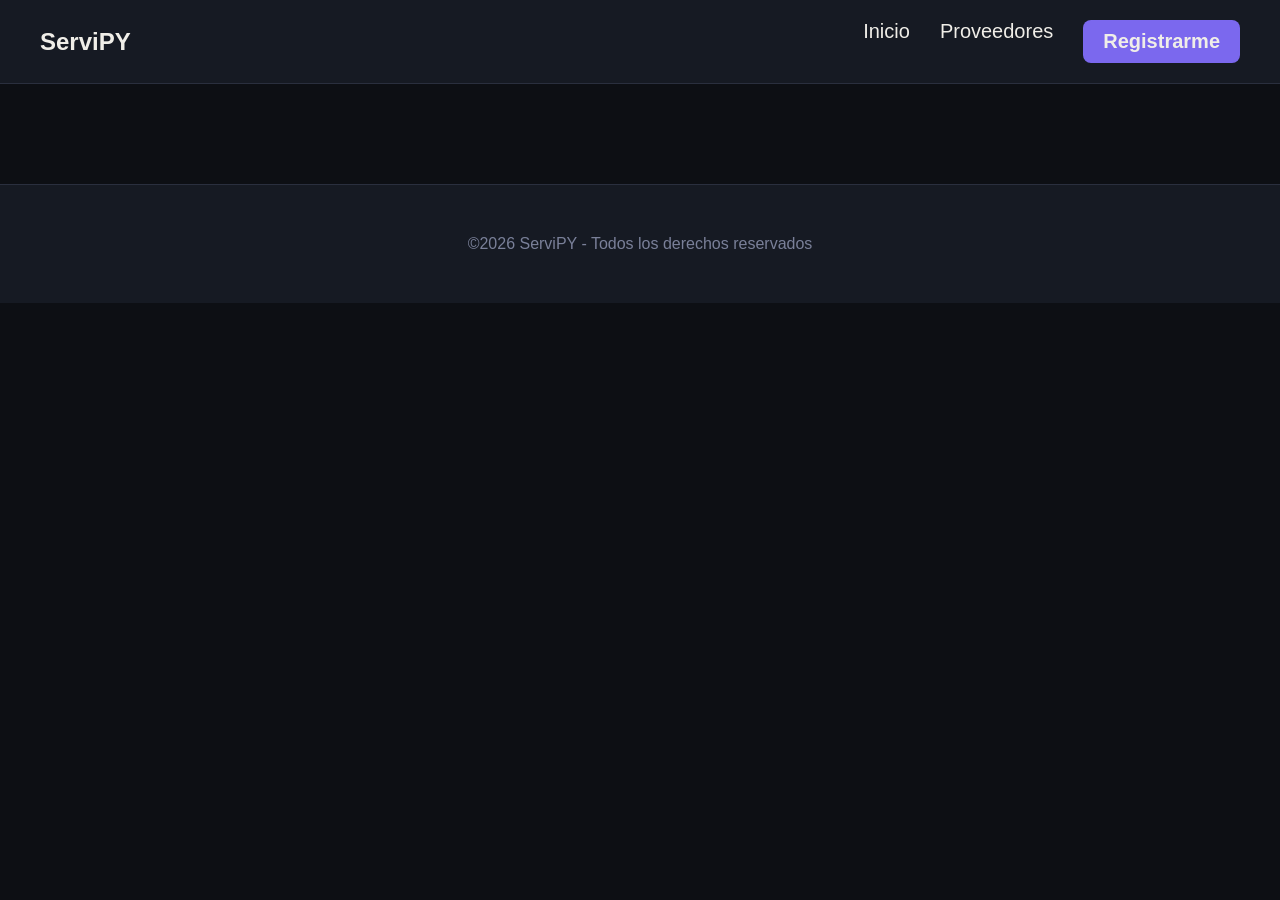
==== detail-provider.html @ 42289fd1 "feat: crear archivo html de vista de detalles de cada proveedor" ====
<!DOCTYPE html>
<html lang="es">
<head>
    <meta charset="UTF-8">
    <meta name="viewport" content="width=device-width, initial-scale=1.0">
    <title>Datos del Proveedor</title>

    <link rel="stylesheet" href="css/global.css">
    <link rel="stylesheet" href="css/providers.css">
</head>
<body>

    <header id="navbar"></header>

    <main class="container">
        <section id="provider-detail">
            <!-- ACA SE VAN A INSERTAR LOS DATOS DEL PROVEEDOR-->
        </section>
    </main>

    <footer id="footer"></footer>

    <script src="js/main.js"></script>
    <script src="js/detail.js"></script>
    
</body>
</html>
---- css/global.css ----
/*CSS RESET, limpiamos los estilos por defecto del navegador*/
* {
    margin: 0;
    padding: 0;
    box-sizing: border-box; /*Truco, impide que el tamanho de una caja cambie aunque se anhada bordes y rellenos*/
}


/* VARIABLES DE COLOR */
:root {
    --bg: #0d0f14;          /*background, color del fondo de la pagina*/
    --surface: #161a23;     /*Superficie, capa encima del fondo*/
    --primary: #7B68EE;     /*Color principal de la pag*/
    --text: #f0eee8;        /*color del texto de la pagina*/
    --muted: #7a8099;       /*color para info que no es importante*/
    --border: #2a2f3e;      /*color para las lineas divisorias*/
}

/*Definimos el tipo de fuente, fondo y color de texto de toda la pagina*/
body {
    font-family: Arial, Helvetica, sans-serif;
    background-color: var(--bg);
    color: var(--text);
}

/*La clase container define un carril central para el contenido no se desparrame por la pantalla*/

.container {
    max-width: 1100px; /*define el maximo de ancho de 1100px pero puede achicarse como quiera*/
    margin: 0 auto;    /*primer num(0) indica que arriba y abajo no habra margen extra*/
                    /*auto le indica al navegador que iguale los espacios de derecha e izquierda*/
    padding: 20px; /*impide que el contenido de container toque los bordes.*/
} 



.navbar {
    display: flex; /*Convierte la barra en una barra flexible*//* Coloca el logo y los enlaces uno al lado del otro*/
    justify-content: space-between; /*Envia el logo a la izquierda y el menu a la derecha */
    align-items: center;            /*Centra el logo y el menu verticalmente*/

    padding: 20px 40px;             /*Crea un espacio para que el contenido no toque los bordes*/
    background-color: var(--surface); /*Color del fondo de la barra de navegacion*/
    border-bottom: 1px solid var(--border); /*borde del boton, tamnho de linea, tipo y color*/
}


.navbar ul {
    display: flex;  /*Pone los elementos uno al lado del otro*/
    gap: 30px;      /*Les da un salto de espacio uno del otro*/
    list-style: none;   /*Quita los estilos de la lista, los puntitos*/
}

.navbar a {
    text-decoration: none;          /*quita el subrayado de las opciones de menu*/
    color: var(--text);             /*color de textos del menu*/
    font-size: 20px;                /*tamanho de los textos*/
    transition: color 0.2s ease;    /*tiempo en que tarda la transicion de cambiar de color de un boton*/
}

/*hover es una pseudoclase que detecta cuando el cursor pasa por un elemento*/
/*Da feedback visual al usuario*/
.navbar a:hover {
    color: var(--muted)             /*color al que cambie los elementos al posarse el cursor*/
}

/*La clase boton, estilo base reutilizable*/
.btn-primary {
    display: inline-block;         /*inline: pone en linea al boton, no ocupa toda la pantalla. block: permite padding,margin */
    padding: 10px 20px;             /*espacio entre el texto y el borde del boton*/
    background-color: var(--primary);   /*color de fondo del boton*/
    color: var(--text);                    /*color del texto*/
    text-decoration: none;             /*quita subrayado automatico de los enlaces <a>*/
    border-radius: 8px;                 /*redondera las esquinas del boton*/
    font-weight: bold;                /*pone el texto en negrita*/
}

.hero {
    text-align: center;     /*centra el texto y elementos de la seccion*/
    margin-top: 60px;       /*crea un espacio por fuera del borde superio de un elemento*/
    padding: 60px 20px;     /*crea espacio dentro de la seccion entre el contenido y sus propios bordes*/
    background-color: var(--surface); /*le ponemos color al fondo de manera que pueda visualizar el tamnho de la seccion*/
    border-radius: 10px; /*redondeamos los bordes de la seccion*/   
}

.hero h2 {
    font-size: 40px;        /*tamanho de la fuente del texto del tag h2*/
    margin-bottom: 20px;    /*crea un espacio por fuera del borde inferior de un elemento*/
}

.hero p {
    color: var(--muted);    /*color del texto*/
    margin-bottom: 30px;    /*espacio inferior*/
    font-size: 18px;        /*tamanho de la fuente de letra*/
}

.footer {
    margin-top: 60px;       /*separamos el footer del contenido de arriba*/
    padding: 30px 20px;     /*le damos espacio interno*/
    background-color: var(--surface);   /*color de fondo del footer*/
    border-top: 1px solid var(--border);    /*linea superior del contenedor, tipo, grosor y color*/
    text-align: center;         /*alineamos en el centro el texto*/
    color: var(--muted);    /*color del texto*/
}
---- css/providers.css ----
.providers {
    margin-top: 60px; /*crear espacio superior*/
}

.cards {
    display: flex;  /*pone los cards uno al lado del otro y activa el flexbox*/
    gap: 20px;      /*crea un espacion de 20px entre los elementos*/
    margin-top: 31px; /*crea un espacio superior de 31px*/

}

.card {
    background-color: var(--surface); /*color de fondo de cada card*/
    padding: 25px;          /*espacio interior de cada card*/
    border-radius: 10px;    /*redondea el borde de cada card*/
    flex: 1;            /*hace que las cada card tengan el mismo ancho y se repartan el espacio del contenedor en partes iguales*/
}

/*section*/
.providers-page {
    margin-top: 60px;   /*crea espacio superior de la barra de nav*/
}

/*subtitulo de la section*/
.providers-page h2 {
    font-size: 32px;        /*tamanho de la fuente*/
    margin-bottom: 20px;    /*crea un espacio inferior del contenido del h2*/
}
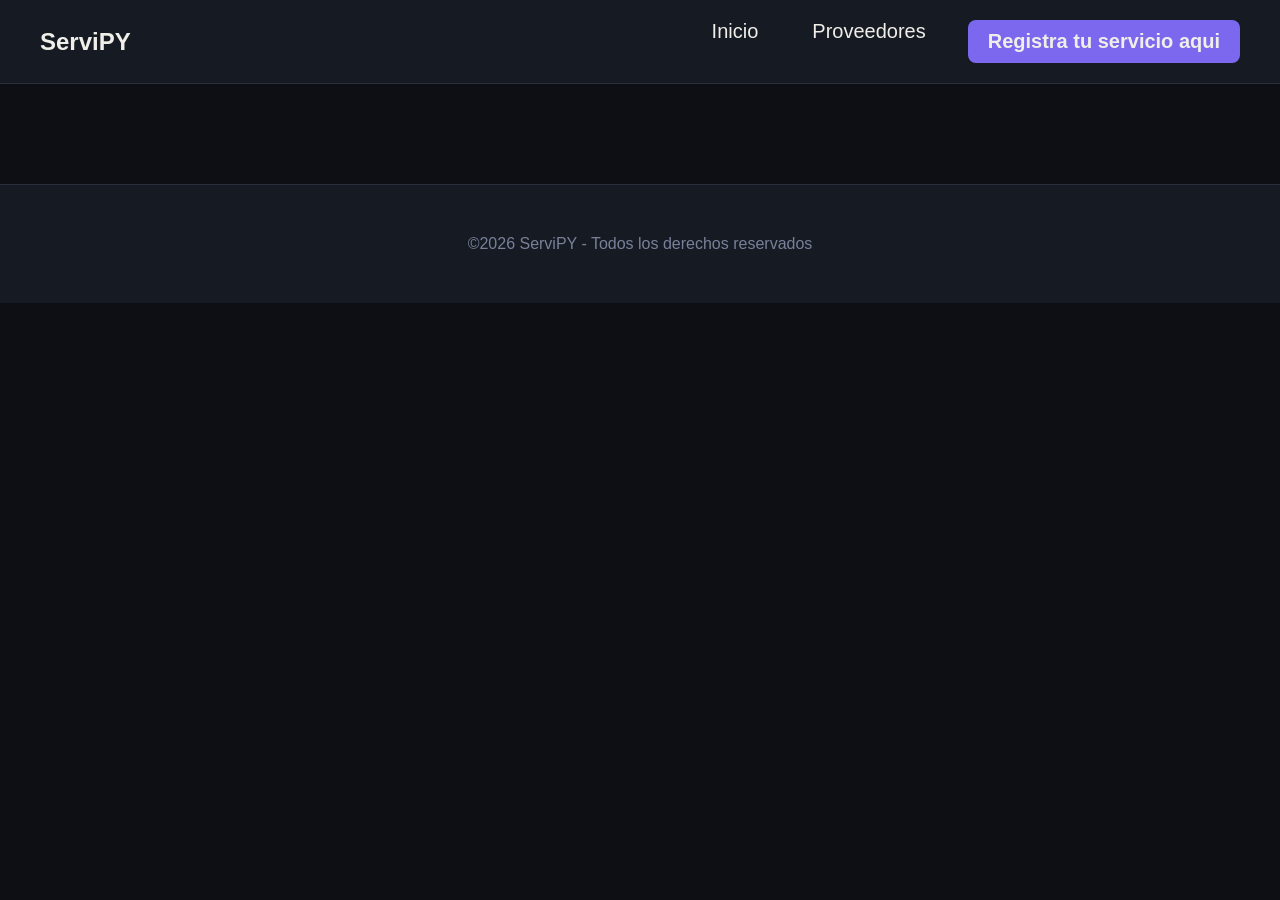
==== commit e5f2c275: "feat: crear estructura de vista detallada del proveedor" ====
--- a/detail-provider.html
+++ b/detail-provider.html
@@ -7,6 +7,7 @@
 
     <link rel="stylesheet" href="css/global.css">
     <link rel="stylesheet" href="css/providers.css">
+    <link rel="stylesheet" href="css/detail.css">
 </head>
 <body>
 
--- a/css/global.css
+++ b/css/global.css
@@ -56,13 +56,17 @@
     text-decoration: none;          /*quita el subrayado de las opciones de menu*/
     color: var(--text);             /*color de textos del menu*/
     font-size: 20px;                /*tamanho de los textos*/
-    transition: color 0.2s ease;    /*tiempo en que tarda la transicion de cambiar de color de un boton*/
 }
 
-/*hover es una pseudoclase que detecta cuando el cursor pasa por un elemento*/
-/*Da feedback visual al usuario*/
-.navbar a:hover {
-    color: var(--muted)             /*color al que cambie los elementos al posarse el cursor*/
+.nav-link {
+    padding: 8px 12px;  /*crea la caja*/
+    border-radius: 6px; /*bordes redondeados*/
+    transition: 0.2s ease;  /*Velocidad de la transicion y como*/
+}
+
+.nav-link:hover {
+    background-color: var(--primary);   /*fondo color del boton*/
+    color: var(--text); /*el texto cambia al color blanco para mantener el contraste*/
 }
 
 /*La clase boton, estilo base reutilizable*/
@@ -74,6 +78,11 @@
     text-decoration: none;             /*quita subrayado automatico de los enlaces <a>*/
     border-radius: 8px;                 /*redondera las esquinas del boton*/
     font-weight: bold;                /*pone el texto en negrita*/
+    transition: all 0.2s ease;
+}
+
+.btn-primary:hover {
+    background-color: #6a5acd;  /*el boton se pone mas oscuro cuando el cursor se posiciona sobre el*/
 }
 
 .hero {
@@ -103,3 +112,7 @@
     text-align: center;         /*alineamos en el centro el texto*/
     color: var(--muted);    /*color del texto*/
 }
+
+.button {
+    cursor: pointer;    /*el cursor de vuelve una mano al posicionarse sobre los botones*/
+}
--- a/css/providers.css
+++ b/css/providers.css
@@ -6,6 +6,7 @@
     display: flex;  /*pone los cards uno al lado del otro y activa el flexbox*/
     gap: 20px;      /*crea un espacion de 20px entre los elementos*/
     margin-top: 31px; /*crea un espacio superior de 31px*/
+    flex-wrap: wrap;    /*hace que las cards bajen a la siguiente fila si no entran mas, se ordena segun el tamanho de pantalla*/
 
 }
 
@@ -14,6 +15,11 @@
     padding: 25px;          /*espacio interior de cada card*/
     border-radius: 10px;    /*redondea el borde de cada card*/
     flex: 1;            /*hace que las cada card tengan el mismo ancho y se repartan el espacio del contenedor en partes iguales*/
+}
+
+.card:hover {
+    transform: translateY(-1px);    /*dezplaza el elemento verticalmente(arriba)*/
+    transition: 0.2s;       /*controla la velocidad de la animacion*/
 }
 
 /*section*/
@@ -25,4 +31,51 @@
 .providers-page h2 {
     font-size: 32px;        /*tamanho de la fuente*/
     margin-bottom: 20px;    /*crea un espacio inferior del contenido del h2*/
-}+}
+
+.card-title {
+    font-size: 20px;        /*tamanho de la fuente*/
+    margin-bottom: 5px;     /*Espacio inferior*/
+}
+
+.card-category {
+    color: var(--muted); /*color de texto del servicio*/
+    margin-bottom: 10px;   /*espacio inferior*/
+    font-size: 14px;       /*tamanho de la fuente*/
+}
+
+.card-rating {
+    margin-bottom: 15px;    /*espacio inferior*/
+    display: flex;
+    align-items: center;
+    gap: 8px;
+    color: #f5b301;
+    font-size: 16px;
+}
+
+.rating-text {
+    color:var(--muted);
+    font-size: 14px;
+    opacity: 0.8;
+}
+
+#search-input {
+    width: 100%;    /*ocupar todo el ancho de la web*/
+    padding: 10px;  /*relleno de 10 px arriba y abajo*/
+    margin-bottom: 15px; /*margen(espacio inferior) de 15 px*/
+    border-radius: 8px; /*borde de la barra de buscador*/
+    background: var(--surface); /*color de fondo de la barra*/
+    color: var(--text); /*color de texto*/
+}
+
+.filters {
+    display: flex; /*activa el modo flexbox y tomamos control total sobre los botones*/
+    gap: 10px;      /*espacio entre elementos*/
+    margin-bottom: 20px;    /*crea un margen inferior*/
+}
+
+.card-location {
+    color: var(--muted);    /*color de texto*/
+    font-size: 14px;        /*tamanho de fuente*/
+    margin-bottom: 15px;    /*margen inferior*/
+}
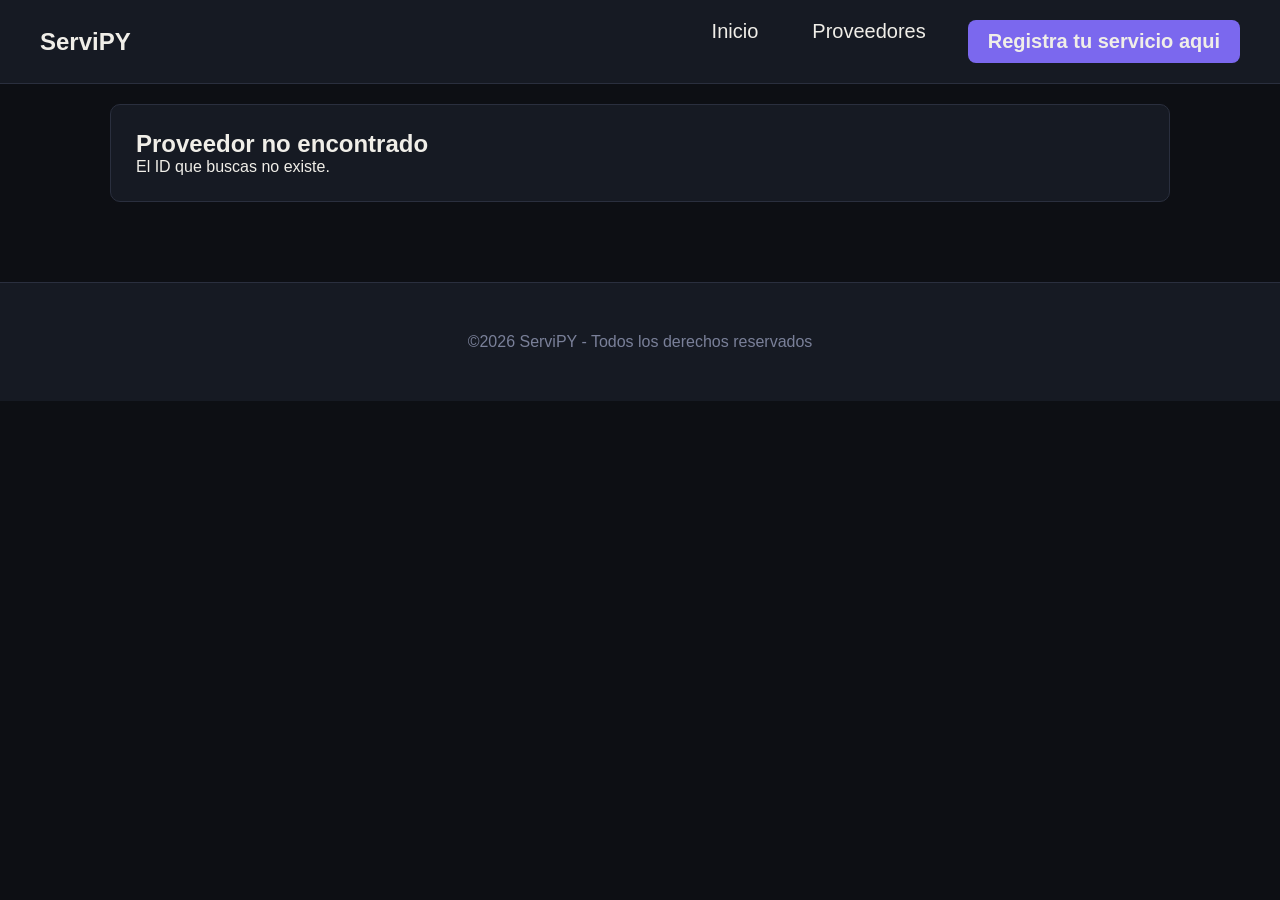
==== commit 57321664: "feat: agregar favicon a la pagina de detalle del proveedor" ====
--- a/detail-provider.html
+++ b/detail-provider.html
@@ -8,6 +8,7 @@
     <link rel="stylesheet" href="css/global.css">
     <link rel="stylesheet" href="css/providers.css">
     <link rel="stylesheet" href="css/detail.css">
+    <link rel="icon" type="image/png" href="images/logo-serviYa.png">
 </head>
 <body>
 
--- a/css/providers.css
+++ b/css/providers.css
@@ -1,9 +1,28 @@
-.providers {
-    margin-top: 60px; /*crear espacio superior*/
+/*section*/
+.providers-page {
+    margin-top: 60px;   /*crea espacio superior de la barra de nav*/
+}
+
+/*subtitulo de la section*/
+.providers-page h2 {
+    font-size: 50px;        /*tamanho de la fuente*/
+    margin-bottom: 20px;    /*crea un espacio inferior del contenido del h2*/
+    font-weight: 800;
+}
+
+#search-input {
+    width: 100%;    /*ocupar todo el ancho de la web*/
+    padding: 10px;  /*relleno de 10 px arriba y abajo*/
+    margin-bottom: 15px; /*margen(espacio inferior) de 15 px*/
+    border-radius: 8px; /*borde de la barra de buscador*/
+    background: var(--surface); /*color de fondo de la barra*/
+    color: var(--text); /*color de texto*/
+    margin-top: 10px;
 }
 
 .cards {
-    display: flex;  /*pone los cards uno al lado del otro y activa el flexbox*/
+    display: grid;  /*Ordenamos las cards tipo grilla*/
+    grid-template-columns: repeat(auto-fit, minmax(280px, 1fr)); /*Crea cols automaticas que miden min280px y se estiran para ocupar espacio*/
     gap: 20px;      /*crea un espacion de 20px entre los elementos*/
     margin-top: 31px; /*crea un espacio superior de 31px*/
     flex-wrap: wrap;    /*hace que las cards bajen a la siguiente fila si no entran mas, se ordena segun el tamanho de pantalla*/
@@ -14,34 +33,32 @@
     background-color: var(--surface); /*color de fondo de cada card*/
     padding: 25px;          /*espacio interior de cada card*/
     border-radius: 10px;    /*redondea el borde de cada card*/
-    flex: 1;            /*hace que las cada card tengan el mismo ancho y se repartan el espacio del contenedor en partes iguales*/
+    border: 1px solid var(--border);
 }
 
 .card:hover {
-    transform: translateY(-1px);    /*dezplaza el elemento verticalmente(arriba)*/
-    transition: 0.2s;       /*controla la velocidad de la animacion*/
+    transform: translateY(-2px);    /*dezplaza la card verticalmente(arriba)*/
+    transition: 0.2s ease;       /*controla la velocidad de la animacion*/
 }
 
-/*section*/
-.providers-page {
-    margin-top: 60px;   /*crea espacio superior de la barra de nav*/
-}
-
-/*subtitulo de la section*/
-.providers-page h2 {
-    font-size: 32px;        /*tamanho de la fuente*/
-    margin-bottom: 20px;    /*crea un espacio inferior del contenido del h2*/
-}
 
 .card-title {
-    font-size: 20px;        /*tamanho de la fuente*/
-    margin-bottom: 5px;     /*Espacio inferior*/
+    font-size: 22px;        /*tamanho de la fuente*/
+    margin-bottom: 8px;     /*Espacio inferior*/
+    font-weight: 600;
 }
 
 .card-category {
     color: var(--muted); /*color de texto del servicio*/
     margin-bottom: 10px;   /*espacio inferior*/
     font-size: 14px;       /*tamanho de la fuente*/
+    padding: 2px 8px;
+    border-radius: 8px;
+    display: inline-block;
+    background-color: var(--border);
+    font-weight: 600;   /*espesor de la letra*/
+    text-transform: uppercase;  /*Todas las letras en mayuscula*/
+    font-weight: 600;
 }
 
 .card-rating {
@@ -49,33 +66,39 @@
     display: flex;
     align-items: center;
     gap: 8px;
+    font-size: 20px;
     color: #f5b301;
-    font-size: 16px;
 }
+
 
 .rating-text {
     color:var(--muted);
-    font-size: 14px;
-    opacity: 0.8;
+    font-size: 15px;  
+    opacity: 1;  
 }
 
-#search-input {
-    width: 100%;    /*ocupar todo el ancho de la web*/
-    padding: 10px;  /*relleno de 10 px arriba y abajo*/
-    margin-bottom: 15px; /*margen(espacio inferior) de 15 px*/
-    border-radius: 8px; /*borde de la barra de buscador*/
-    background: var(--surface); /*color de fondo de la barra*/
-    color: var(--text); /*color de texto*/
+
+.card-location {
+    color: var(--text);    /*color de texto*/
+    font-size: 15px;        /*tamanho de fuente*/
+    margin-bottom: 15px;    /*margen inferior*/
+    line-height: 1.5;
 }
 
-.filters {
-    display: flex; /*activa el modo flexbox y tomamos control total sobre los botones*/
-    gap: 10px;      /*espacio entre elementos*/
-    margin-bottom: 20px;    /*crea un margen inferior*/
+.card-price-tag {
+    color: var(--muted);
+    margin-bottom: 15px;
 }
 
-.card-location {
-    color: var(--muted);    /*color de texto*/
-    font-size: 14px;        /*tamanho de fuente*/
-    margin-bottom: 15px;    /*margen inferior*/
+/*Label de busqueda*/
+.visually-hidden {
+    color: var(--muted);
+    font-weight: 800;
 }
+
+.loading-state, .empty-state, .error-state {
+    text-align: center;
+    color: var(--muted);
+    font-size: 18px;
+}
+
--- a/css/detail.css
+++ b/css/detail.css
@@ -0,0 +1,39 @@
+.provider-detail-card {
+    margin-top: 60px;       /*margen superior*/
+    background-color: var(--surface);   /*color de fondo*/
+    padding: 40px;  /*relleno superior e inferior*/
+    border-radius: 12px;    /*borde redondeado de la carta*/
+    max-width: 600px;   /*maximo de ancho, pero se puede encoger hasta donde quiera*/
+    margin-left: auto;  /*margen automatico izquierdo*/
+    margin-right: auto; /*margen automatico derecho*/
+}
+
+.provider-name {
+    font-size: 32px;    /*tamanho de la fuente*/
+    margin-bottom: 10px;    /*margen inferior*/
+}
+
+.provider-service {
+    color: var(--muted);    /*color de texto*/
+    margin-bottom: 15px;    /*margen inferior*/
+}
+
+.provider-rating {
+    font-size: 18px;    /*tamanho de fuente*/
+    margin-bottom: 15px;    /*margen inferior*/
+}
+
+.provider-location {
+    margin-bottom: 25px;    /*margen inferior*/
+}
+
+.provider-description {
+    margin-bottom: 25px;    /*margen inferior*/
+    line-height: 1.5;       /*espacio entre los renglones de la descripcion*/
+}
+
+.provider-detail-card .btn-primary {
+    display: inline-block;
+}
+
+
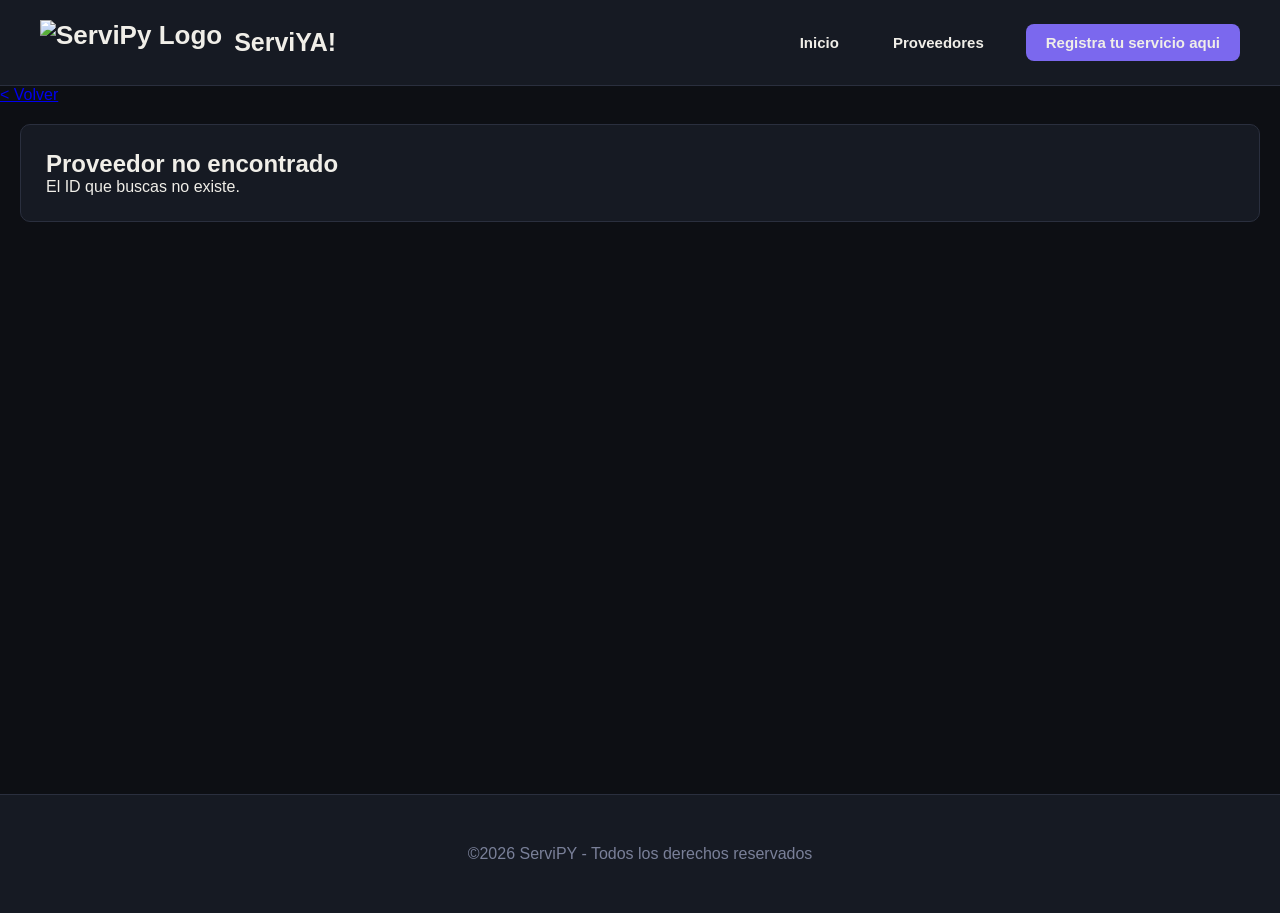
==== commit f5e0b2f7: "feat: agregar boton de volver a lista de proveedores" ====
--- a/detail-provider.html
+++ b/detail-provider.html
@@ -14,6 +14,10 @@
 
     <header id="navbar"></header>
 
+    <a href="providers.html" class="button-back">
+        < Volver
+    </a>
+
     <main class="container">
         <section id="provider-detail">
             <!-- ACA SE VAN A INSERTAR LOS DATOS DEL PROVEEDOR-->
--- a/css/global.css
+++ b/css/global.css
@@ -27,12 +27,15 @@
 /*La clase container define un carril central para el contenido no se desparrame por la pantalla*/
 
 .container {
-    max-width: 1100px; /*define el maximo de ancho de 1100px pero puede achicarse como quiera*/
+    max-width: 1500px; /*define el maximo de ancho de 1100px pero puede achicarse como quiera*/
     margin: 0 auto;    /*primer num(0) indica que arriba y abajo no habra margen extra*/
                     /*auto le indica al navegador que iguale los espacios de derecha e izquierda*/
     padding: 20px; /*impide que el contenido de container toque los bordes.*/
 } 
 
+main.container {
+    min-height: 70vh;   /*Hacemos que el contenido principal ocupe el 70% de la pantalla*/
+}
 
 
 .navbar {
@@ -55,7 +58,8 @@
 .navbar a {
     text-decoration: none;          /*quita el subrayado de las opciones de menu*/
     color: var(--text);             /*color de textos del menu*/
-    font-size: 20px;                /*tamanho de los textos*/
+    font-size: 15px;                /*tamanho de los textos*/
+    font-weight: 800;
 }
 
 .nav-link {
@@ -78,31 +82,14 @@
     text-decoration: none;             /*quita subrayado automatico de los enlaces <a>*/
     border-radius: 8px;                 /*redondera las esquinas del boton*/
     font-weight: bold;                /*pone el texto en negrita*/
-    transition: all 0.2s ease;
+    transition: 0.3s ease;              /*la transicion con ease se vuelve lento, acelera, lento*/
 }
 
 .btn-primary:hover {
     background-color: #6a5acd;  /*el boton se pone mas oscuro cuando el cursor se posiciona sobre el*/
 }
 
-.hero {
-    text-align: center;     /*centra el texto y elementos de la seccion*/
-    margin-top: 60px;       /*crea un espacio por fuera del borde superio de un elemento*/
-    padding: 60px 20px;     /*crea espacio dentro de la seccion entre el contenido y sus propios bordes*/
-    background-color: var(--surface); /*le ponemos color al fondo de manera que pueda visualizar el tamnho de la seccion*/
-    border-radius: 10px; /*redondeamos los bordes de la seccion*/   
-}
 
-.hero h2 {
-    font-size: 40px;        /*tamanho de la fuente del texto del tag h2*/
-    margin-bottom: 20px;    /*crea un espacio por fuera del borde inferior de un elemento*/
-}
-
-.hero p {
-    color: var(--muted);    /*color del texto*/
-    margin-bottom: 30px;    /*espacio inferior*/
-    font-size: 18px;        /*tamanho de la fuente de letra*/
-}
 
 .footer {
     margin-top: 60px;       /*separamos el footer del contenido de arriba*/
@@ -115,4 +102,27 @@
 
 .button {
     cursor: pointer;    /*el cursor de vuelve una mano al posicionarse sobre los botones*/
-}+}
+
+.logo-wrapper {
+    display: flex;
+    align-items: center;
+    gap: 12px;
+}
+
+.logo-wrapper a {
+    font-size: 25px;
+    font-weight: 800;
+}
+
+.logo-img {
+    height: 45px;
+    width: auto;
+}
+
+.navbar {
+    font-size: 26px;
+    font-weight: 800;
+    color: var(--text);
+}
+
--- a/css/detail.css
+++ b/css/detail.css
@@ -1,35 +1,59 @@
 .provider-detail-card {
-    margin-top: 60px;       /*margen superior*/
+    margin-top: 50px;       /*margen superior*/
+    margin-bottom: 50px;
     background-color: var(--surface);   /*color de fondo*/
     padding: 40px;  /*relleno superior e inferior*/
     border-radius: 12px;    /*borde redondeado de la carta*/
-    max-width: 600px;   /*maximo de ancho, pero se puede encoger hasta donde quiera*/
+    max-width: 900px;   /*maximo de ancho, pero se puede encoger hasta donde quiera*/
+    width: 95%; /*para que en celulares no toque el borde del navegador*/
     margin-left: auto;  /*margen automatico izquierdo*/
     margin-right: auto; /*margen automatico derecho*/
+    border: 1px solid var(--border);
 }
 
+.provider-detail-card:hover {
+    transform: translateY(-2px);    /*dezplaza la card verticalmente(arriba)*/
+    transition: 0.2s ease; 
+}
 .provider-name {
-    font-size: 32px;    /*tamanho de la fuente*/
+    font-size: 40px;    /*tamanho de la fuente*/
     margin-bottom: 10px;    /*margen inferior*/
+    font-weight: 800;   /*espesor de letras*/
 }
 
 .provider-service {
     color: var(--muted);    /*color de texto*/
-    margin-bottom: 15px;    /*margen inferior*/
+    margin-bottom: 16px;    /*margen inferior*/
+    font-size: 18px;
+    font-weight: 600;   /*espesor de la letra*/
+    text-transform: uppercase;  /*Todas las letras en mayuscula*/
+    padding: 2px 8px;
+    border-radius: 8px;
+    display: inline-block;
+    background-color: var(--border);
 }
 
 .provider-rating {
     font-size: 18px;    /*tamanho de fuente*/
-    margin-bottom: 15px;    /*margen inferior*/
+    margin-bottom: 20px;    /*margen inferior*/
 }
 
 .provider-location {
-    margin-bottom: 25px;    /*margen inferior*/
+    position: right;
+    margin-bottom: 20px;    /*margen inferior*/
+    font-size: 20px;
+    font-weight: 600;
 }
 
 .provider-description {
     margin-bottom: 25px;    /*margen inferior*/
-    line-height: 1.5;       /*espacio entre los renglones de la descripcion*/
+    line-height: 1.8;       /*espacio entre los renglones de la descripcion*/
+    font-size: 18px;
+    color: var(--muted);
+    padding: 20px;
+    background-color: rgba(255, 255, 255, 0.02);
+    border-radius: 10px;
+    border: 1px solid var(--border);
 }
 
 .provider-detail-card .btn-primary {
@@ -37,3 +61,33 @@
 }
 
 
+/* Estilo para los nuevos datos */
+.provider-info-grid {
+    display: grid;
+    gap: 30px;
+    margin: 40px 0;
+    padding: 25px;
+    background-color: rgba(255, 255, 255, 0.02);
+    border-radius: 10px;
+    border: 1px solid var(--border);
+}
+
+.info-item strong {
+    display: block;
+    font-size: 15px;
+    text-transform: uppercase;  /*transforma todos los caracteres en mayusculas*/
+    letter-spacing: 0.5px;        /*espacio entre letras*/
+    margin-bottom: 8px;
+    font-weight: 600;
+}
+
+.info-item p {
+    font-size: 17px;
+    color: var(--muted);
+}
+
+.label-provider {
+    margin-bottom: 10px;
+    font-size: 18px;
+}
+
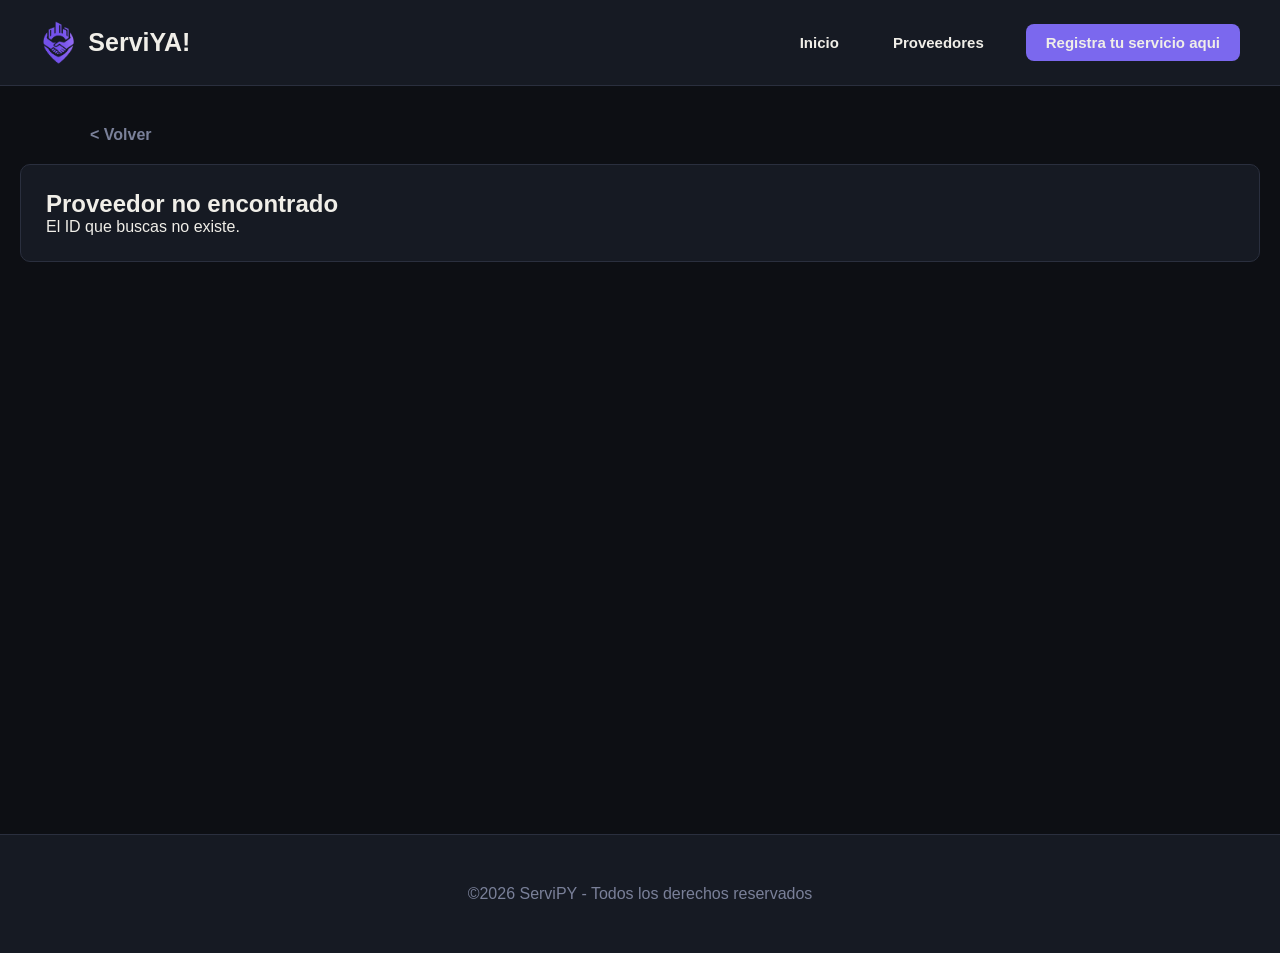
==== commit a73edc58: "refactor: actualizar ruta de favicon en las 4 paginas" ====
--- a/detail-provider.html
+++ b/detail-provider.html
@@ -8,7 +8,7 @@
     <link rel="stylesheet" href="css/global.css">
     <link rel="stylesheet" href="css/providers.css">
     <link rel="stylesheet" href="css/detail.css">
-    <link rel="icon" type="image/png" href="images/logo-serviYa.png">
+    <link rel="icon" type="image/png" href="images/logo-serviYA.png">
 </head>
 <body>
 
--- a/css/global.css
+++ b/css/global.css
@@ -126,3 +126,51 @@
     color: var(--text);
 }
 
+
+/*Se aplicaran estos estilos cuando una pantalla sea de 768px*/
+@media (max-width: 768px) {
+    
+    .container {
+        padding: 15px;  /*Ajustamos el espacio entre el borde del contenedor y su contenido a 15px a los cuatros lados*/
+    } 
+
+    h1, h2, h3 {
+        font-size: 26px;
+        text-align: center;
+    }
+
+ .navbar {
+        flex-direction: column;  /*Alinea los elementos hijos de forma vertical (de arriba a abajo)*/
+        gap: 15px;  /*Espacio entre elementos*/
+        padding: 20px;  /*Separa el contenido de los bordes fisicos de la pantalla del telefono*/
+    } 
+
+    .navbar ul {
+        flex-direction: column; /*Los elementos del ul se apilan uno debajo del otro*/
+        gap: 10px;
+        width: 100%;    /*obliga a la lista a ocupar todo el ancho disponible de la pantalla movil para poder centrarla respecto a la pantalla*/
+        text-align: center; 
+    } 
+
+    .hero {
+        padding: 30px 15px; /*Reducimos el padding del hero para evitar que el usuario deslice demasiaso para ver contenido del hero*/
+    }
+
+    .hero h2 {
+        font-size: 24px;
+    }
+
+    .hero p {
+        font-size: 16px;
+    }
+
+    .card {
+        padding: 18px;/* Nos aseguramos que el contenido no este apretado con los bordes de la tarjeta */
+    }
+
+    .card-title {
+        font-size: 18px;
+    }
+    
+}
+
--- a/css/providers.css
+++ b/css/providers.css
@@ -102,3 +102,48 @@
     font-size: 18px;
 }
 
+@media (max-width: 768px) {
+
+    .providers-page {
+        margin-top: 30px;
+    }
+
+    .providers-page h2 {
+        font-size: 26px;
+        text-align: center;
+    }
+
+    #search-input {
+        padding: 12px;
+        margin-top: 20px;
+    }
+
+    .cards {
+        gap: 15px;
+        margin-top: 20px;
+    }
+
+    .card {
+        padding: 18px;
+    }
+
+    .card-title {
+        font-size: 18px;
+    }
+
+    .card-rating {
+        font-size: 16px;
+    }
+
+    .rating-text {
+        font-size: 13px;
+    }
+
+    .card-location {
+        font-size: 14px;
+    }
+
+    .card-price-tag {
+        font-size: 16px;
+    }
+}
--- a/css/detail.css
+++ b/css/detail.css
@@ -91,3 +91,43 @@
     font-size: 18px;
 }
 
+.button-back {
+    display: inline-block;
+    margin-top: 40px;
+    text-decoration: none;
+    color: var(--muted);
+    margin-left: 90px;
+    font-weight: 600;
+}
+
+.button-back:hover {
+    color: var(--text);
+    transition: 0.2 ease;
+}
+
+
+@media (max-width: 768px) {
+
+    .provider-detail-card {
+        padding: 20px;
+    }
+
+    .provider-name {
+        font-size: 26px;
+    }
+
+    .provider-description, .provider-rating, .provider-location, .provider-service {
+        font-size: 16px;
+    }
+
+    
+    .info-item strong {
+        font-size: 15px; 
+    }
+
+    .button-back {
+        margin-left: 20px;
+        margin-top: 20px;
+    }
+
+}
